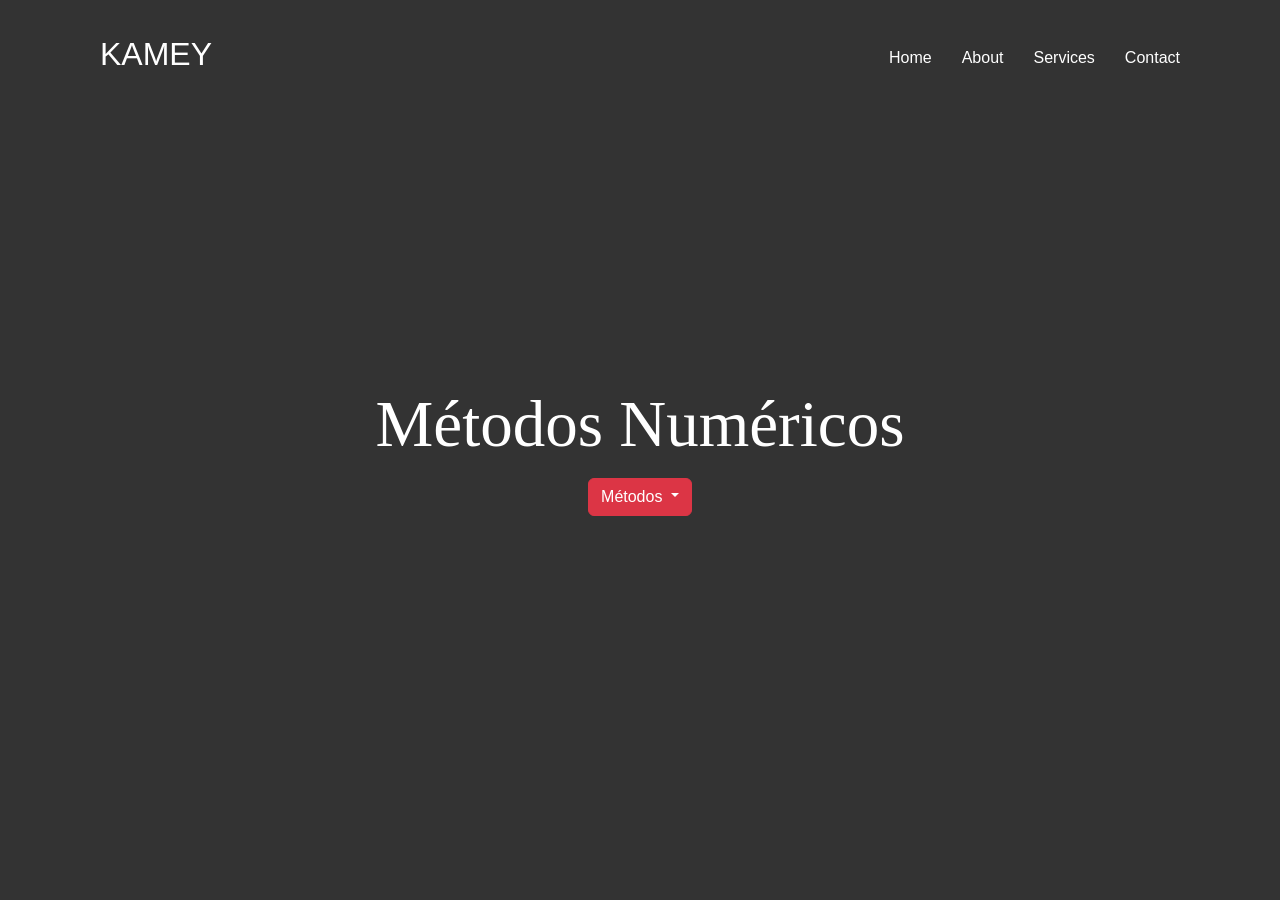
==== index.html @ 7669adf9 "Update index.html" ====
<!DOCTYPE html>
<html lang="en">
  <head>
      <meta charset="UTF-8">
      <meta http-equiv="X-UA-Compatible" content="IE=edge">
      <meta name="viewport" content="width=device-width, initial-scale=1.0">
      <link href="https://cdn.jsdelivr.net/npm/bootstrap@5.1.3/dist/css/bootstrap.min.css" rel="stylesheet" integrity="sha384-1BmE4kWBq78iYhFldvKuhfTAU6auU8tT94WrHftjDbrCEXSU1oBoqyl2QvZ6jIW3" crossorigin="anonymous">
      <link rel="stylesheet" href="style.css" />
      <title>Métodos Numéricos</title>
  </head>
  <body>
    <header>
      <h2><a href="#">KAMEY</a></h2>
      <nav>
        <li><a href="#">Home</a></li>
        <li><a href="#">About</a></li>
        <li><a href="#">Services</a></li>
        <li><a href="#">Contact</a></li>
      </nav>
    </header>
    <section class="banner-area">
      <div class="banner-img"></div>
      <h1>Métodos Numéricos</h1>
      
      <div class="btn-group">
        <button type="button" class="btn btn-danger dropdown-toggle" data-bs-toggle="dropdown" aria-expanded="false">
          Métodos
        </button>
        <ul class="dropdown-menu">
          <li><a class="dropdown-item" onclick="window.location='index1.html'" href="#">Newton-Raphson</a></li>
          <li><a class="dropdown-item" onclick="window.location='index2.html'" href="#">Secante</a></li>
          <li><a class="dropdown-item" onclick="window.location='index3.html'" href="#">Bisección</a></li>
          <li><a class="dropdown-item" onclick="window.location='index4.html'" href="#">Sustitución Sucesiva</a></li>
        </ul>
      </div>

    </section>
  </body>

  <script src="https://cdn.jsdelivr.net/npm/bootstrap@5.1.3/dist/js/bootstrap.bundle.min.js" integrity="sha384-ka7Sk0Gln4gmtz2MlQnikT1wXgYsOg+OMhuP+IlRH9sENBO0LRn5q+8nbTov4+1p" crossorigin="anonymous"></script>
</html>
---- style.css ----
*{
    margin: 0;
    padding: 0;
    box-sizing: border-box;
}

body {
    font-family: Verdana, Geneva, Tahoma, sans-serif;
}

ul,nav{
    list-style: none;
}

a{
    text-decoration: none;
    cursor: pointer;
    color: inherit;
}

header{
    position:absolute;
    top: 0;
    left: 0;
    z-index: 10;
    width: 100%;
    display: -webkit-flex;
    display: -moz-flex;
    display: -ms-flex;
    display: -o-flex;
    display: flex;
    justify-content: space-between;
    align-items: center;
    color: white;
    padding: 35px 100px 0;
}

header h2{
    text-transform: uppercase;
}

header nav{
    display: -webkit-flex;
    display: -moz-flex;
    display: -ms-flex;
    display: -o-flex;
    display: flex;
}

header nav li{
    margin: 0 15px;
}

header nav li:first-child{
    margin-left: 0;
}

header nav li:last-child{
    margin-right: 0;
}

@media(max-width:1000px){
    header{
        padding: 20px 50px;
    }
}
@media (max-width:700px){
    header{
        flex-direction: column;
    }
    header h2{
        margin-bottom: 15px;
    }
    header nav li{
        margin: 0 7px;
    }
}

/* Banner area */

section{
    display: -webkit-flex;
    display: -moz-flex;
    display: -ms-flex;
    display: -o-flex;
    display: flex;
    flex-direction: column;
    align-items: center;
    padding: 110px 100px;
}
@media (max-width:1000px){
    section{
        padding: 125px 30px;
    }
}
@media (max-width:600px){
    section{
        padding: 125px 30px;
    }
}
section p{
    max-width: 600px;
    text-align: center;
    margin-bottom: 35px;
    padding: 0 20px;
    line-height: 2;
}

.banner-area{
    position: relative;
    justify-content: center;
    min-height: 100vh;
    color: white;
    text-align: center;
}
.banner-area .banner-img{
    background-image: url(https://besthqwallpapers.com/Uploads/23-8-2016/177/thumb2-formula-math-texture.jpg);
    position: absolute;
    top: 0;
    left: 0;
    width: 100%;
    height: 100%;
    -webkit-background-size: cover;
    background-size: cover;
    z-index: -1;
}
.banner-area .banner-img:after{
    content: '';
    position: absolute;
    top: 0;
    left: 0;
    width: 100%;
    height: 100%;
    background-color: rgb(0, 0, 0);
    opacity: .8;
}
.banner-area h1{
    margin-bottom: 15px;
    font-size: 65px;
    font-family: Georgia, 'Times New Roman', Times, serif;
}
.banner-area h3{
    margin-bottom: 40px;
    font-size: 25px;
}
.banner-area a.banner-btn{
    padding: 15px 35px;
    background: crimson;
    border-radius: 50px;
    text-transform: uppercase;
}
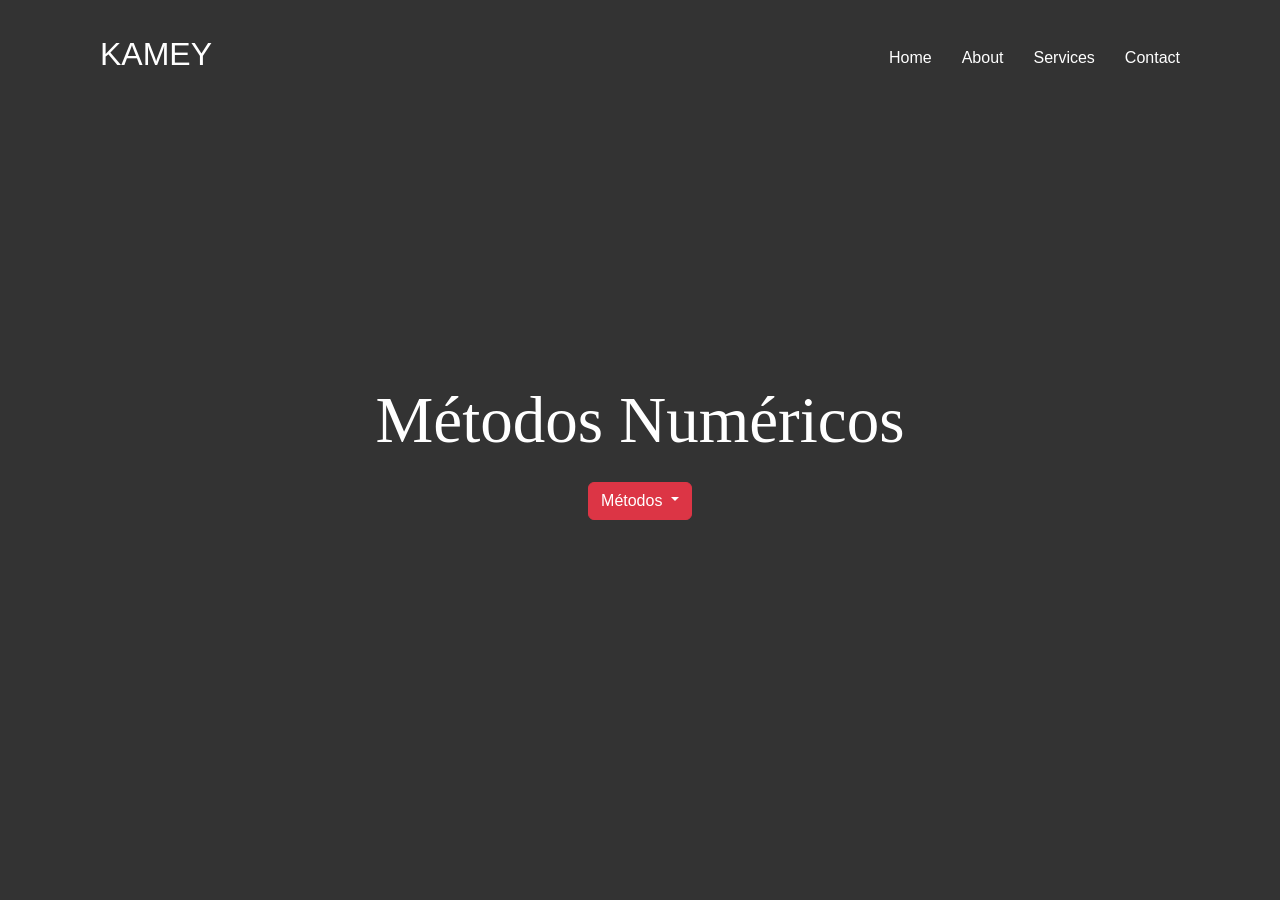
==== commit a189c6c0: "Add files via upload" ====
--- a/index.html
+++ b/index.html
@@ -12,16 +12,17 @@
     <header>
       <h2><a href="#">KAMEY</a></h2>
       <nav>
-        <li><a href="#">Home</a></li>
-        <li><a href="#">About</a></li>
-        <li><a href="#">Services</a></li>
-        <li><a href="#">Contact</a></li>
+        <li><a href="#"> Home</a></li>
+        <li><a href="#"> About</a></li>
+        <li><a href="#"> Services</a></li>
+        <li><a href="#"> Contact</a></li>
       </nav>
     </header>
     <section class="banner-area">
       <div class="banner-img"></div>
       <h1>Métodos Numéricos</h1>
-      
+      <h2></h2>
+
       <div class="btn-group">
         <button type="button" class="btn btn-danger dropdown-toggle" data-bs-toggle="dropdown" aria-expanded="false">
           Métodos
@@ -38,4 +39,4 @@
   </body>
 
   <script src="https://cdn.jsdelivr.net/npm/bootstrap@5.1.3/dist/js/bootstrap.bundle.min.js" integrity="sha384-ka7Sk0Gln4gmtz2MlQnikT1wXgYsOg+OMhuP+IlRH9sENBO0LRn5q+8nbTov4+1p" crossorigin="anonymous"></script>
-</html>
+</html>
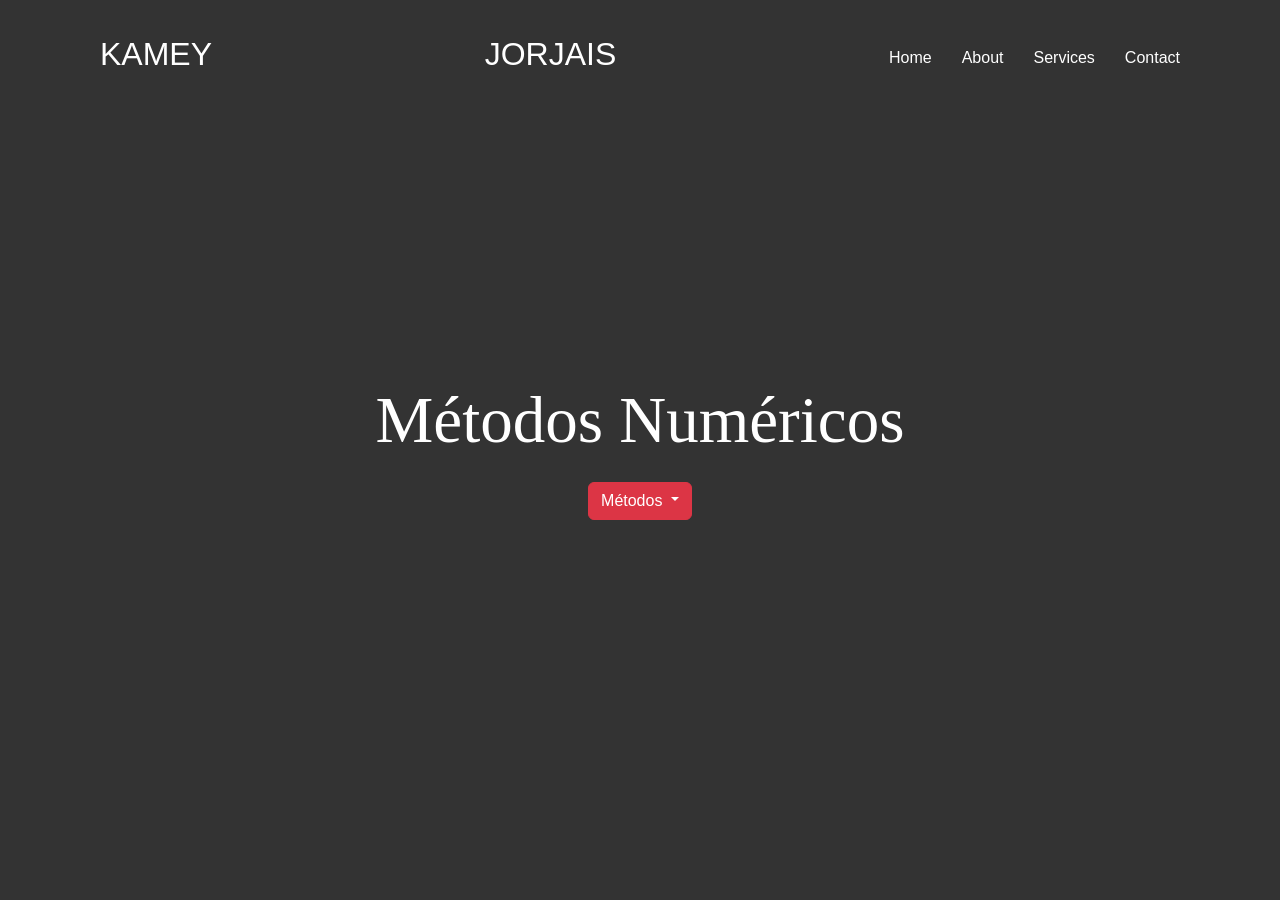
==== commit e856302b: "Metodo sustitucion" ====
--- a/index.html
+++ b/index.html
@@ -11,6 +11,7 @@
   <body>
     <header>
       <h2><a href="#">KAMEY</a></h2>
+      <h2><a href="#">JORJAIS</a></h2>
       <nav>
         <li><a href="#"> Home</a></li>
         <li><a href="#"> About</a></li>
@@ -28,8 +29,6 @@
           Métodos
         </button>
         <ul class="dropdown-menu">
-          <li><a class="dropdown-item" onclick="window.location='index1.html'" href="#">Newton-Raphson</a></li>
-          <li><a class="dropdown-item" onclick="window.location='index2.html'" href="#">Secante</a></li>
           <li><a class="dropdown-item" onclick="window.location='index3.html'" href="#">Bisección</a></li>
           <li><a class="dropdown-item" onclick="window.location='index4.html'" href="#">Sustitución Sucesiva</a></li>
         </ul>
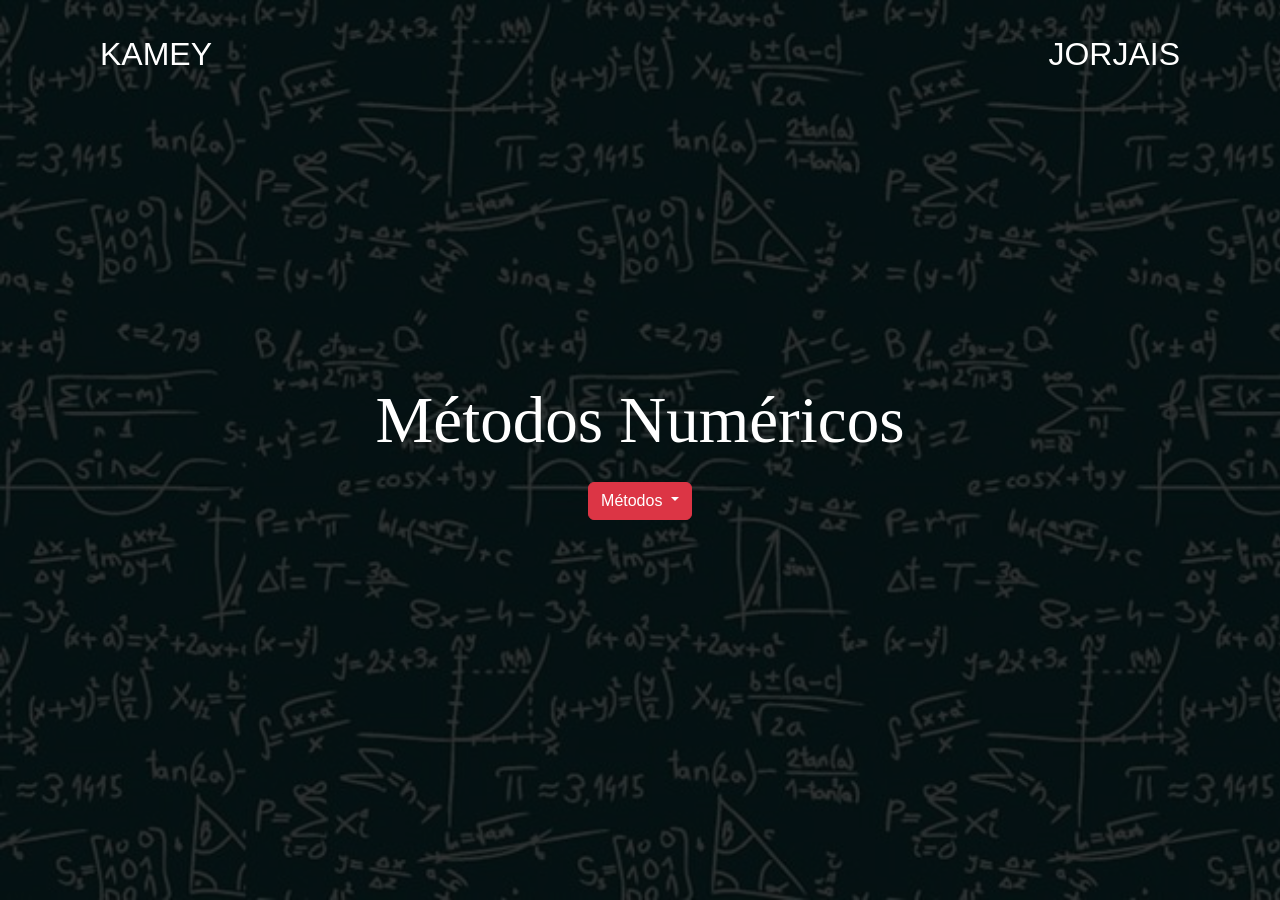
==== commit 72fa85ce: "detalles" ====
--- a/index.html
+++ b/index.html
@@ -12,12 +12,6 @@
     <header>
       <h2><a href="#">KAMEY</a></h2>
       <h2><a href="#">JORJAIS</a></h2>
-      <nav>
-        <li><a href="#"> Home</a></li>
-        <li><a href="#"> About</a></li>
-        <li><a href="#"> Services</a></li>
-        <li><a href="#"> Contact</a></li>
-      </nav>
     </header>
     <section class="banner-area">
       <div class="banner-img"></div>
@@ -30,7 +24,7 @@
         </button>
         <ul class="dropdown-menu">
           <li><a class="dropdown-item" onclick="window.location='index3.html'" href="#">Bisección</a></li>
-          <li><a class="dropdown-item" onclick="window.location='index4.html'" href="#">Sustitución Sucesiva</a></li>
+          <li><a class="dropdown-item" onclick="window.location='index4.html'" href="#">Regla falsa</a></li>
         </ul>
       </div>
 
--- a/style.css
+++ b/style.css
@@ -114,7 +114,7 @@
     text-align: center;
 }
 .banner-area .banner-img{
-    background-image: url(https://besthqwallpapers.com/Uploads/23-8-2016/177/thumb2-formula-math-texture.jpg);
+    background-image: url(img/fondo.jpg);
     position: absolute;
     top: 0;
     left: 0;
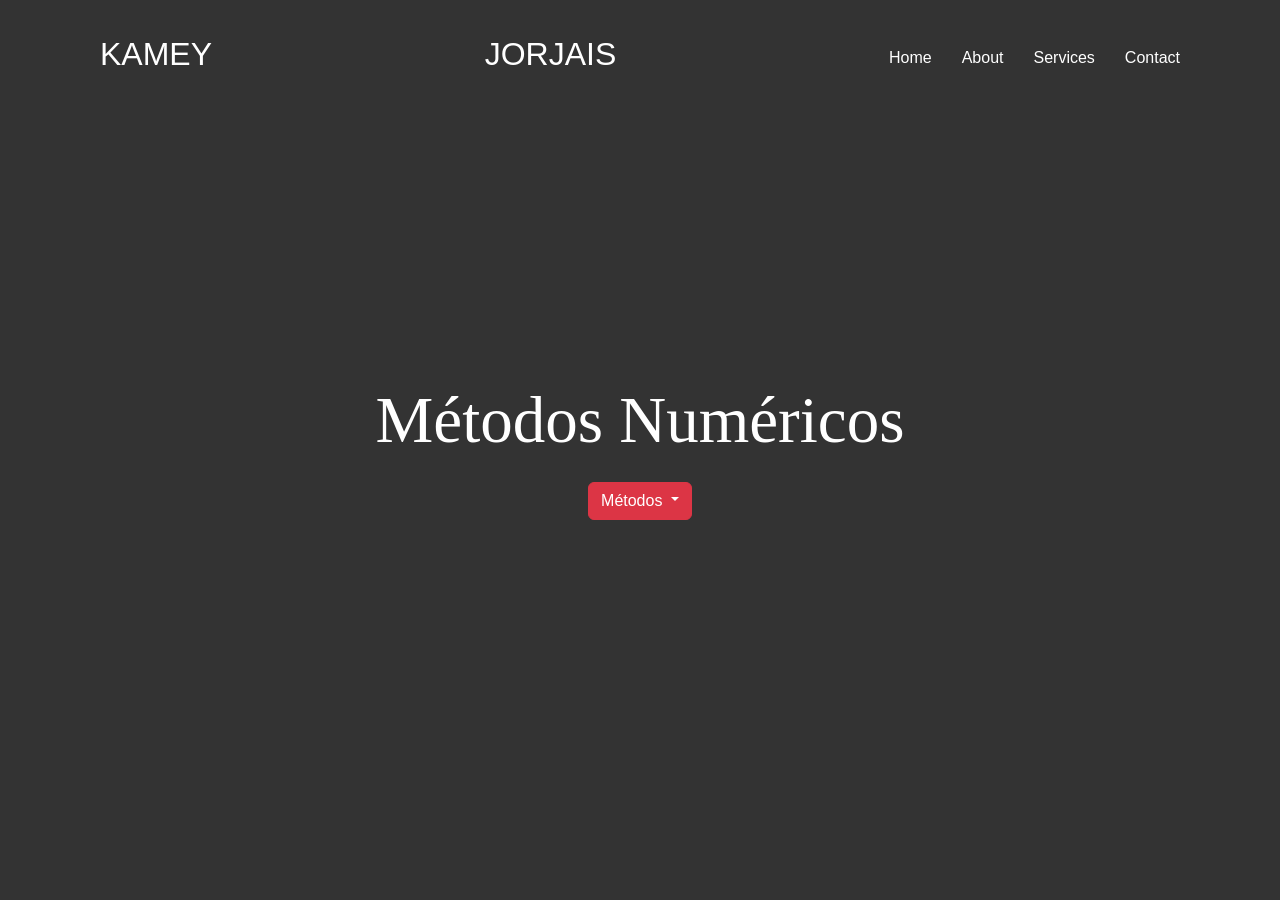
==== commit a2589957: "Add files via upload metodo de la regla falsa" ====
--- a/index.html
+++ b/index.html
@@ -12,6 +12,12 @@
     <header>
       <h2><a href="#">KAMEY</a></h2>
       <h2><a href="#">JORJAIS</a></h2>
+      <nav>
+        <li><a href="#"> Home</a></li>
+        <li><a href="#"> About</a></li>
+        <li><a href="#"> Services</a></li>
+        <li><a href="#"> Contact</a></li>
+      </nav>
     </header>
     <section class="banner-area">
       <div class="banner-img"></div>
--- a/style.css
+++ b/style.css
@@ -114,7 +114,7 @@
     text-align: center;
 }
 .banner-area .banner-img{
-    background-image: url(img/fondo.jpg);
+    background-image: url(https://besthqwallpapers.com/Uploads/23-8-2016/177/thumb2-formula-math-texture.jpg);
     position: absolute;
     top: 0;
     left: 0;
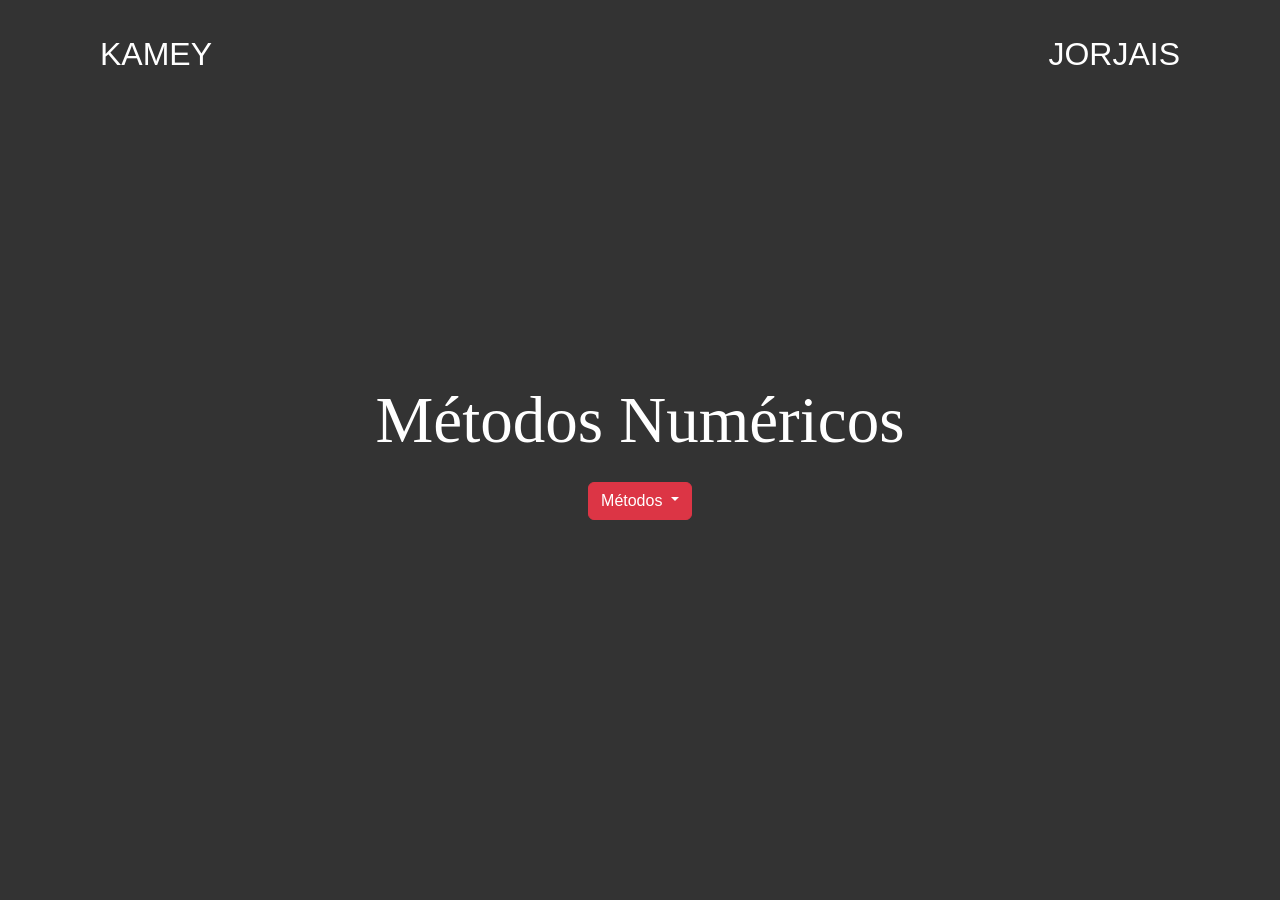
==== commit 355ac7f3: "Add files via upload integrales" ====
--- a/index.html
+++ b/index.html
@@ -12,12 +12,6 @@
     <header>
       <h2><a href="#">KAMEY</a></h2>
       <h2><a href="#">JORJAIS</a></h2>
-      <nav>
-        <li><a href="#"> Home</a></li>
-        <li><a href="#"> About</a></li>
-        <li><a href="#"> Services</a></li>
-        <li><a href="#"> Contact</a></li>
-      </nav>
     </header>
     <section class="banner-area">
       <div class="banner-img"></div>
@@ -31,6 +25,7 @@
         <ul class="dropdown-menu">
           <li><a class="dropdown-item" onclick="window.location='index3.html'" href="#">Bisección</a></li>
           <li><a class="dropdown-item" onclick="window.location='index4.html'" href="#">Regla falsa</a></li>
+          <li><a class="dropdown-item" onclick="window.location='index5.html'" href="#">Integral definida</a></li>
         </ul>
       </div>
 
